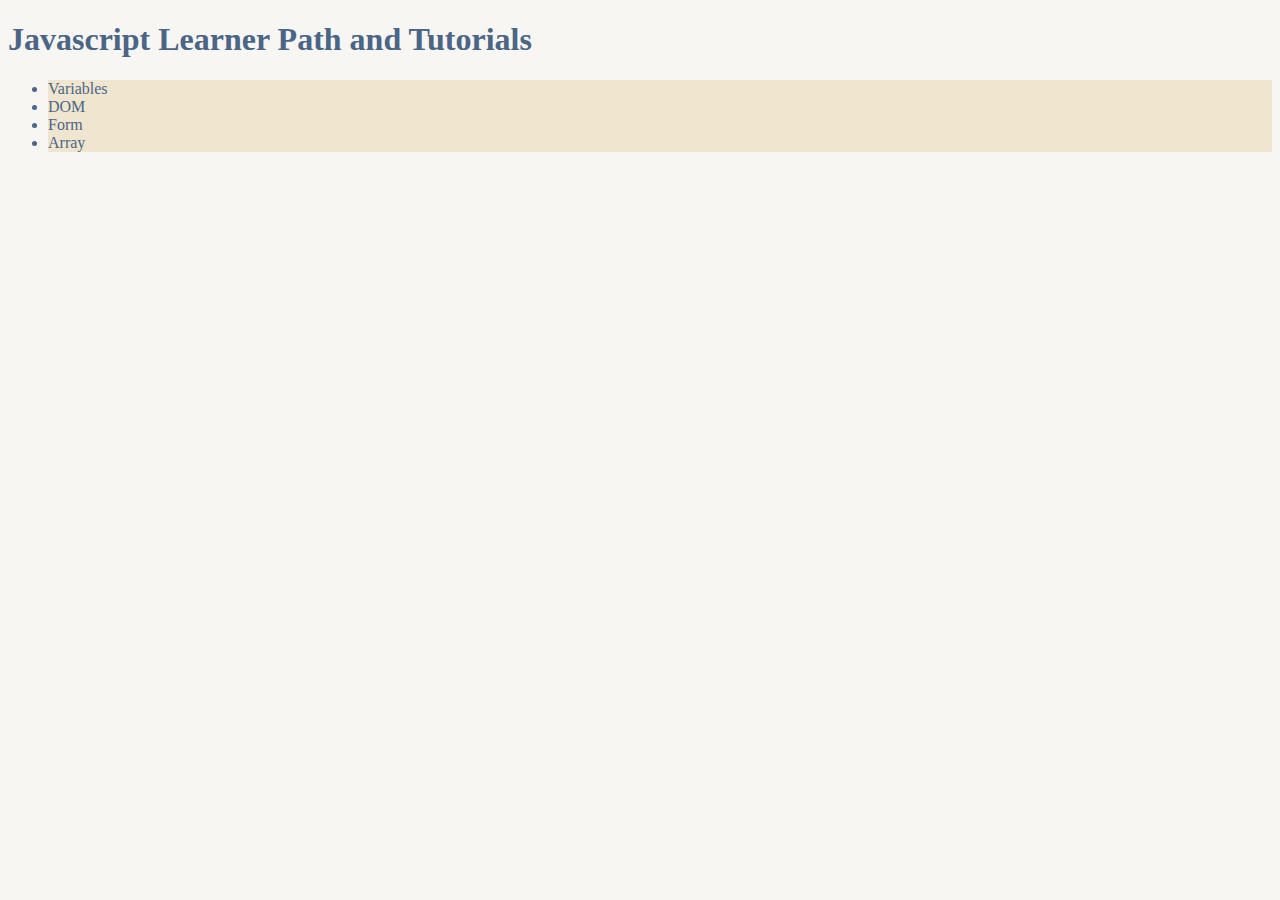
==== index.html @ d4277e46 "creating project" ====
<!DOCTYPE html>
<html lang="en">
<head>
    <meta charset="UTF-8">
    <meta name="viewport" content="width=device-width, initial-scale=1.0">
    <title>Javascript Tutorials</title>
    <link href="https://cdn.jsdelivr.net/npm/bootstrap@5.0.2/dist/css/bootstrap.min.css" rel="stylesheet" integrity="sha384-EVSTQN3/azprG1Anm3QDgpJLIm9Nao0Yz1ztcQTwFspd3yD65VohhpuuCOmLASjC" crossorigin="anonymous">
    <link rel="stylesheet" href="style.css">
</head>
<body>
    <div class="container text-center">
        <div class="mt-3 mb-5">
            <h1>Javascript Learner Path and Tutorials</h1>
        </div>
        <ul class="list-group">
            <li class="list-group-item mb-2 fs-3" style="background-color: #F0E5CF;">
                <a class="u" href="variables.html">Variables</a>
            </li>
            <li class="list-group-item mb-2 fs-3" style="background-color: #F0E5CF;">
                <a class="u" href="dom.html">DOM</a>
            </li>
            <li class="list-group-item mb-2 fs-3" style="background-color: #F0E5CF;">
                <a class="u" href="form.html">Form</a>
            </li>
            <li class="list-group-item mb-2 fs-3" style="background-color: #F0E5CF;">
                <a class="u" href="array.html">Array</a>
            </li>
          
        </ul>

    </div>
    
</body>
</html>
---- style.css ----
body{
    background-color: #F7F6F2;
    color: #4B6587;
}
a{
    text-decoration: none;
    color: #4B6587;
}
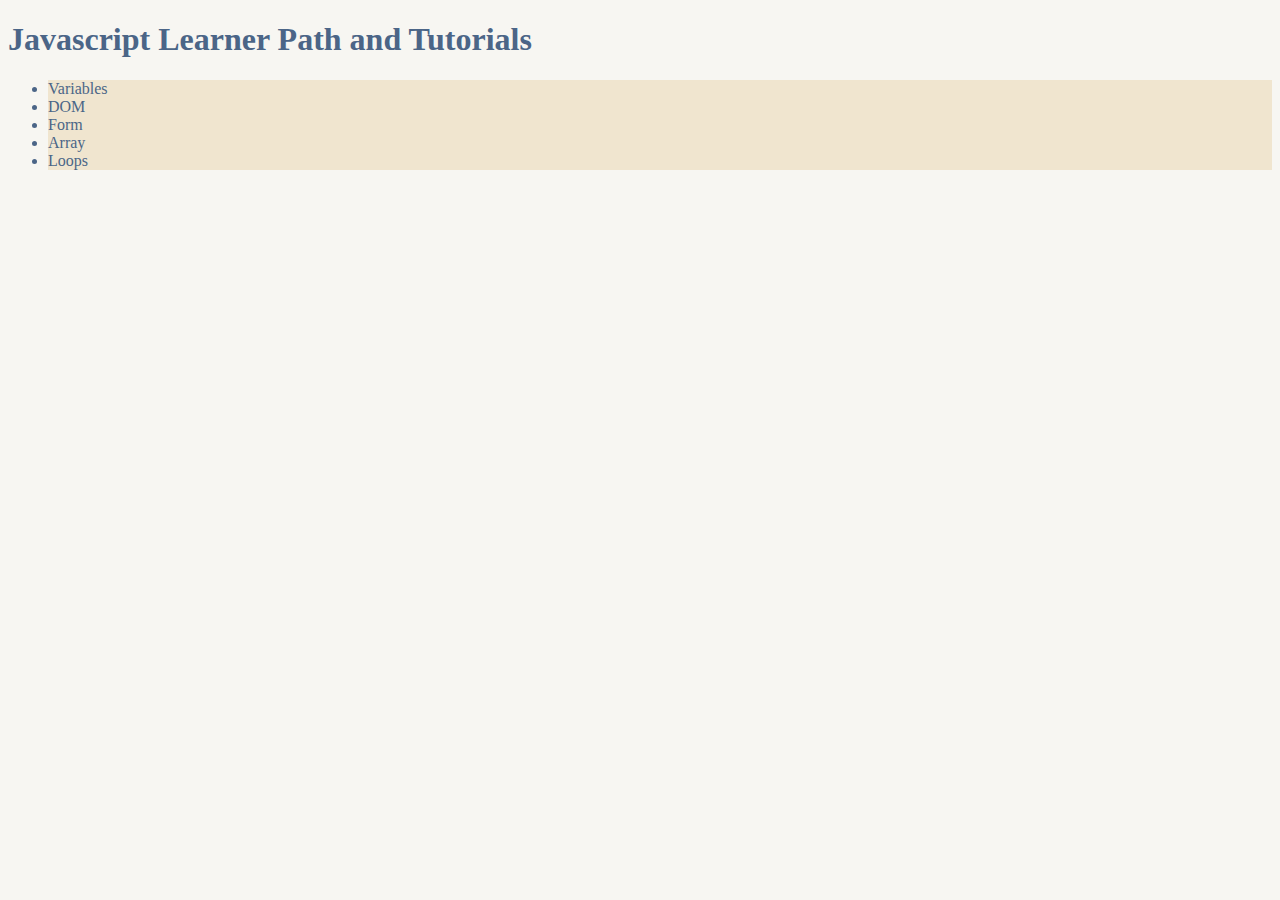
==== commit 2e1f3ec8: "adding new notes for array, creating new notes for loop" ====
--- a/index.html
+++ b/index.html
@@ -14,18 +14,20 @@
         </div>
         <ul class="list-group">
             <li class="list-group-item mb-2 fs-3" style="background-color: #F0E5CF;">
-                <a class="u" href="variables.html">Variables</a>
+                <a href="variables.html">Variables</a>
             </li>
             <li class="list-group-item mb-2 fs-3" style="background-color: #F0E5CF;">
-                <a class="u" href="dom.html">DOM</a>
+                <a href="dom.html">DOM</a>
             </li>
             <li class="list-group-item mb-2 fs-3" style="background-color: #F0E5CF;">
-                <a class="u" href="form.html">Form</a>
+                <a href="form.html">Form</a>
             </li>
             <li class="list-group-item mb-2 fs-3" style="background-color: #F0E5CF;">
-                <a class="u" href="array.html">Array</a>
+                <a href="array.html">Array</a>
             </li>
-          
+            <li class="list-group-item mb-2 fs-3" style="background-color: #F0E5CF;">
+                <a href="loops.html">Loops</a>
+            </li>
         </ul>
 
     </div>
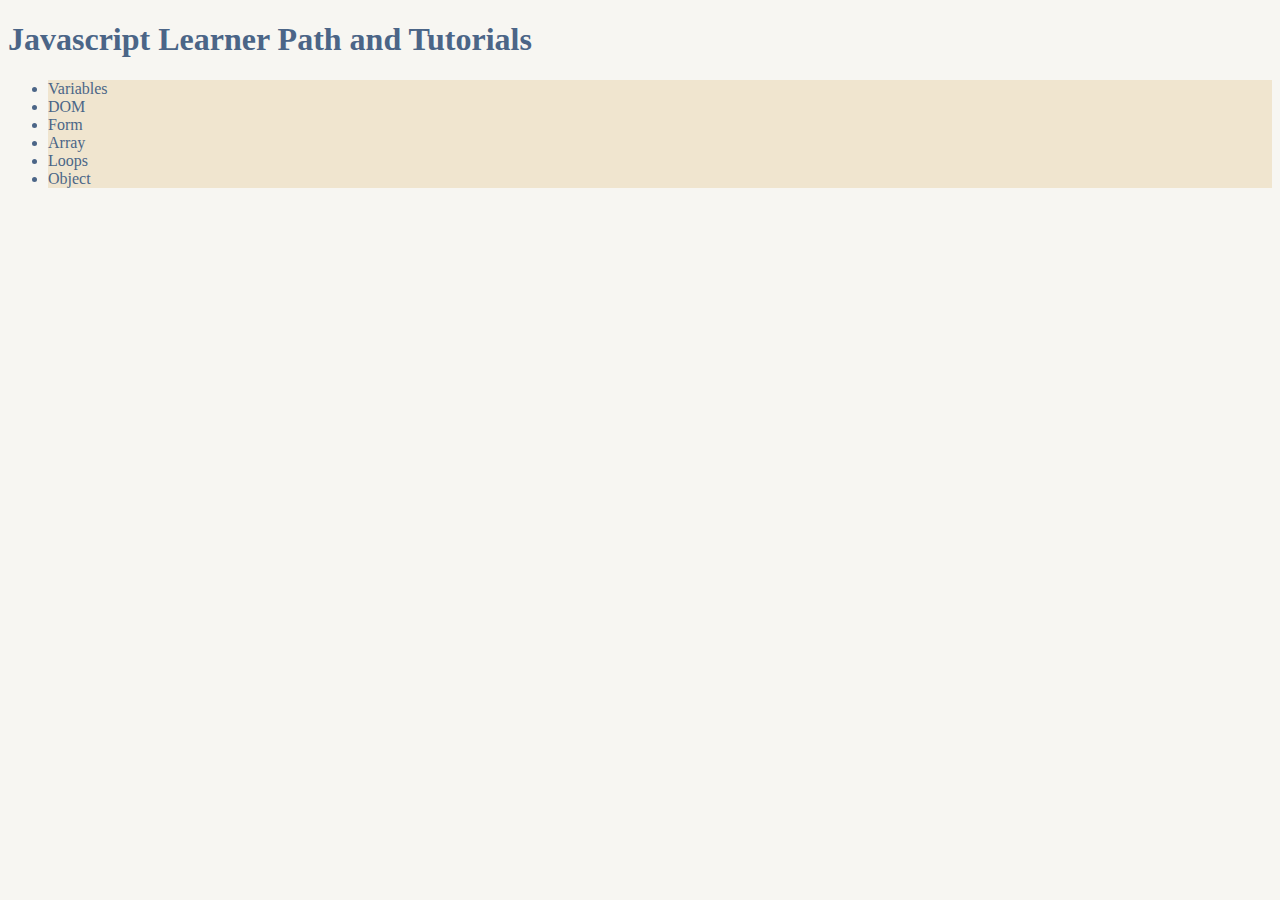
==== commit 1b91b080: "working on creating object" ====
--- a/index.html
+++ b/index.html
@@ -28,8 +28,11 @@
             <li class="list-group-item mb-2 fs-3" style="background-color: #F0E5CF;">
                 <a href="loops.html">Loops</a>
             </li>
+            <li class="list-group-item mb-2 fs-3" style="background-color: #F0E5CF;">
+                <a href="object.html">Object</a>
+            </li>
         </ul>
-
+        <script src="object.js"></script>
     </div>
     
 </body>
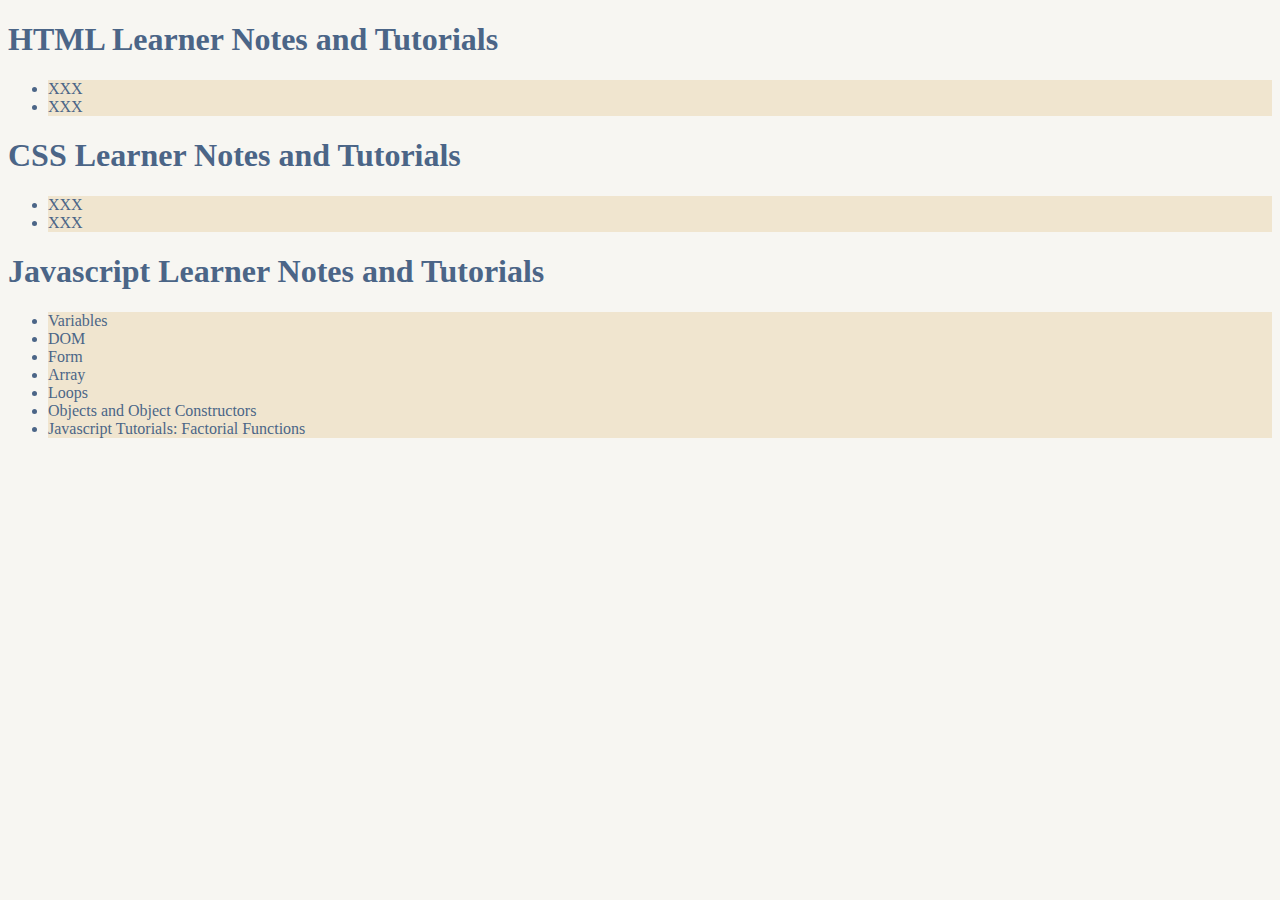
==== commit cdc12ea7: "rearranged files and added factorial calculator" ====
--- a/index.html
+++ b/index.html
@@ -9,30 +9,60 @@
 </head>
 <body>
     <div class="container text-center">
+        <!--HTML - Notes-->
         <div class="mt-3 mb-5">
-            <h1>Javascript Learner Path and Tutorials</h1>
+            <h1>HTML Learner Notes and Tutorials</h1>
         </div>
         <ul class="list-group">
             <li class="list-group-item mb-2 fs-3" style="background-color: #F0E5CF;">
-                <a href="variables.html">Variables</a>
+                <a href="#">XXX</a>
             </li>
             <li class="list-group-item mb-2 fs-3" style="background-color: #F0E5CF;">
-                <a href="dom.html">DOM</a>
+                <a href="#">XXX</a>
+            </li>
+        </ul>
+
+        <!--CSS Notes--> 
+        <div class="mt-3 mb-5">
+            <h1>CSS Learner Notes and Tutorials</h1>
+        </div>
+        <ul class="list-group">
+            <li class="list-group-item mb-2 fs-3" style="background-color: #F0E5CF;">
+                <a href="#">XXX</a>
             </li>
             <li class="list-group-item mb-2 fs-3" style="background-color: #F0E5CF;">
-                <a href="form.html">Form</a>
+                <a href="#">XXX</a>
+        </ul>
+
+        <!--Javascript Notes-->
+        <div class="mt-3 mb-5">
+            <h1>Javascript Learner Notes and Tutorials</h1>
+        </div>
+        <ul class="list-group">
+            <li class="list-group-item mb-2 fs-3" style="background-color: #F0E5CF;">
+                <a href="javascript/variables.html">Variables</a>
             </li>
             <li class="list-group-item mb-2 fs-3" style="background-color: #F0E5CF;">
-                <a href="array.html">Array</a>
+                <a href="javascript/dom.html">DOM</a>
             </li>
             <li class="list-group-item mb-2 fs-3" style="background-color: #F0E5CF;">
-                <a href="loops.html">Loops</a>
+                <a href="javascript/form.html">Form</a>
             </li>
             <li class="list-group-item mb-2 fs-3" style="background-color: #F0E5CF;">
-                <a href="object.html">Object</a>
+                <a href="javascript/array.html">Array</a>
+            </li>
+            <li class="list-group-item mb-2 fs-3" style="background-color: #F0E5CF;">
+                <a href="javascript/loops.html">Loops</a>
+            </li>
+            <li class="list-group-item mb-2 fs-3" style="background-color: #F0E5CF;">
+                <a href="javascript/object.html">Objects and Object Constructors</a>
+            </li>
+            <li class="list-group-item mb-2 fs-3" style="background-color: #F0E5CF;">
+                <a href="javascript/exampleFactorial.html">Javascript Tutorials: Factorial Functions</a>
             </li>
         </ul>
-        <script src="object.js"></script>
+
+        
     </div>
     
 </body>
